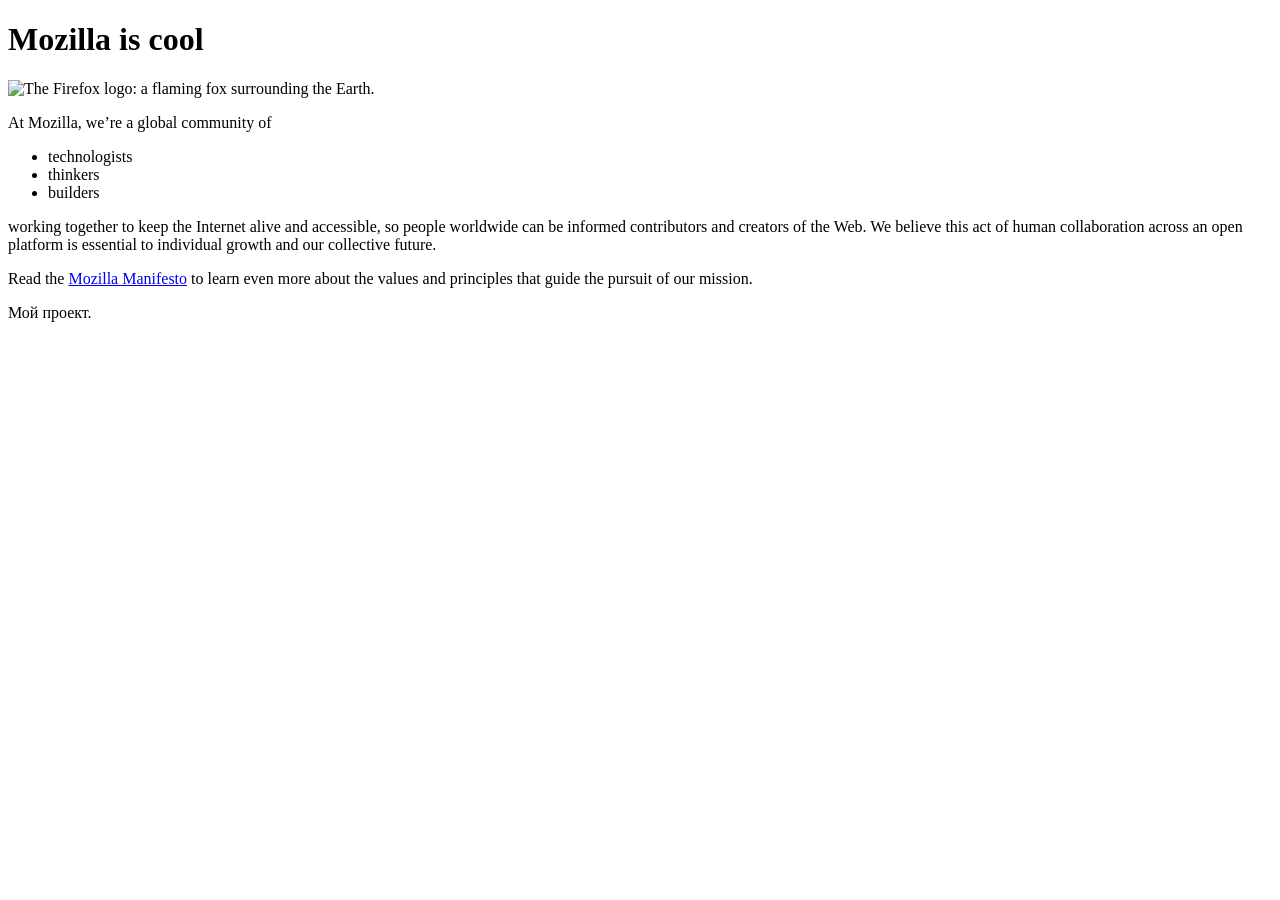
==== index.html @ ca1a46cb "commit" ====
<!DOCTYPE html>
<html>
  <head>
    <meta charset="utf-8">
    <title>My test page</title>
    <meta name="viewport" content="width=device-width, initial-scale=1" />
  </head>
  <body>
    <h1>Mozilla is cool</h1>
    <img src="images/firefox-icon.png" alt="The Firefox logo: a flaming fox surrounding the Earth.">

    <p>At Mozilla, we’re a global community of</p>

    <ul> <!-- changed to list in the tutorial -->
      <li>technologists</li>
      <li>thinkers</li>
      <li>builders</li>
    </ul>

    <p>working together to keep the Internet alive and accessible, so people worldwide can be informed contributors and creators of the Web. 
      We believe this act of human collaboration across an open platform is essential to individual growth and our collective future.</p>

    <p>Read the <a href="https://www.mozilla.org/en-US/about/manifesto/">Mozilla Manifesto</a> 
      to learn even more about the values and principles that guide the pursuit of our mission.</p>
    <p>Мой проект.</p>
  </body>
</html>
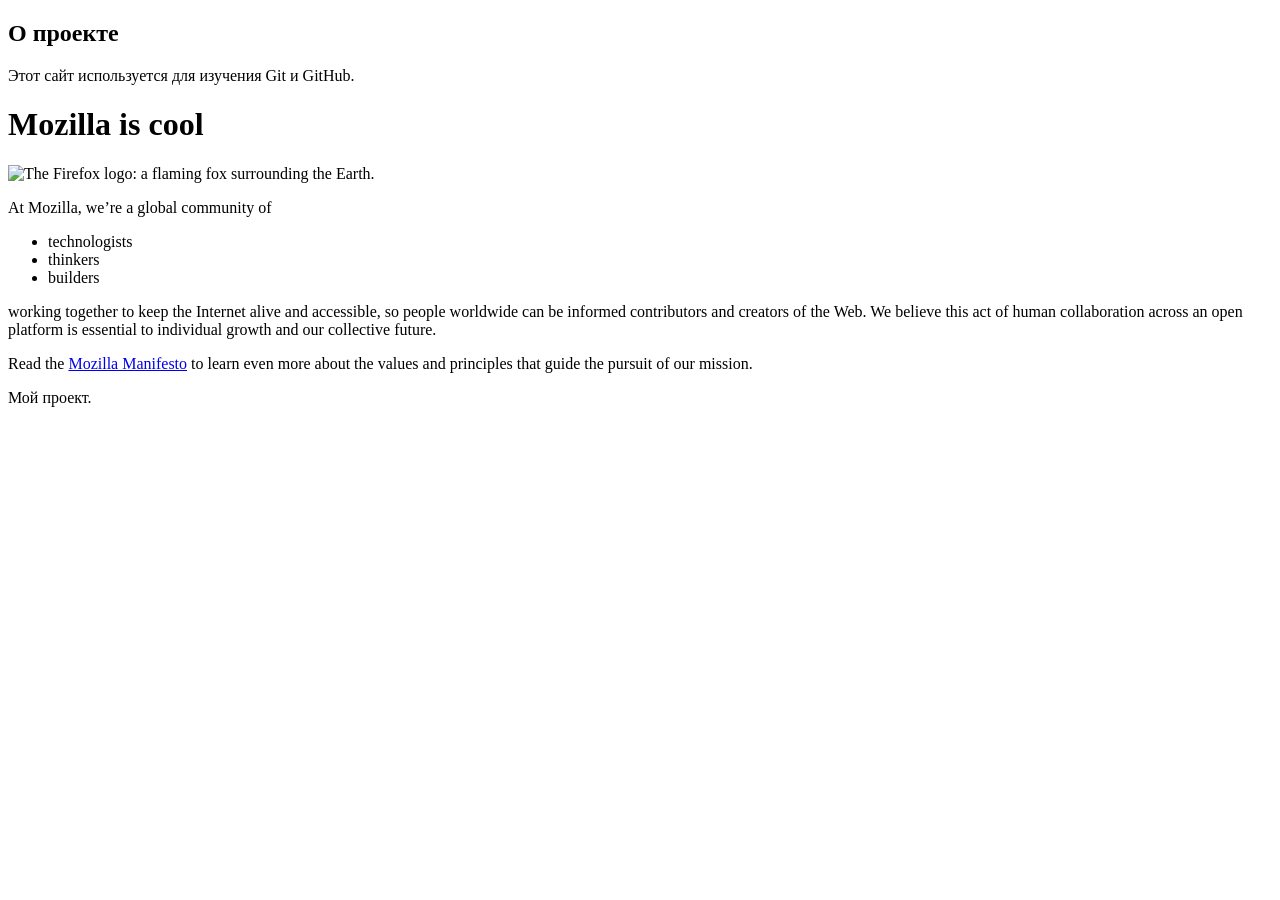
==== commit c1fa7b41: "Добавлен раздел о проекте" ====
--- a/index.html
+++ b/index.html
@@ -5,6 +5,10 @@
     <title>My test page</title>
     <meta name="viewport" content="width=device-width, initial-scale=1" />
   </head>
+<section>
+    <h2>О проекте</h2>
+    <p>Этот сайт используется для изучения Git и GitHub.</p>
+</section>
   <body>
     <h1>Mozilla is cool</h1>
     <img src="images/firefox-icon.png" alt="The Firefox logo: a flaming fox surrounding the Earth.">
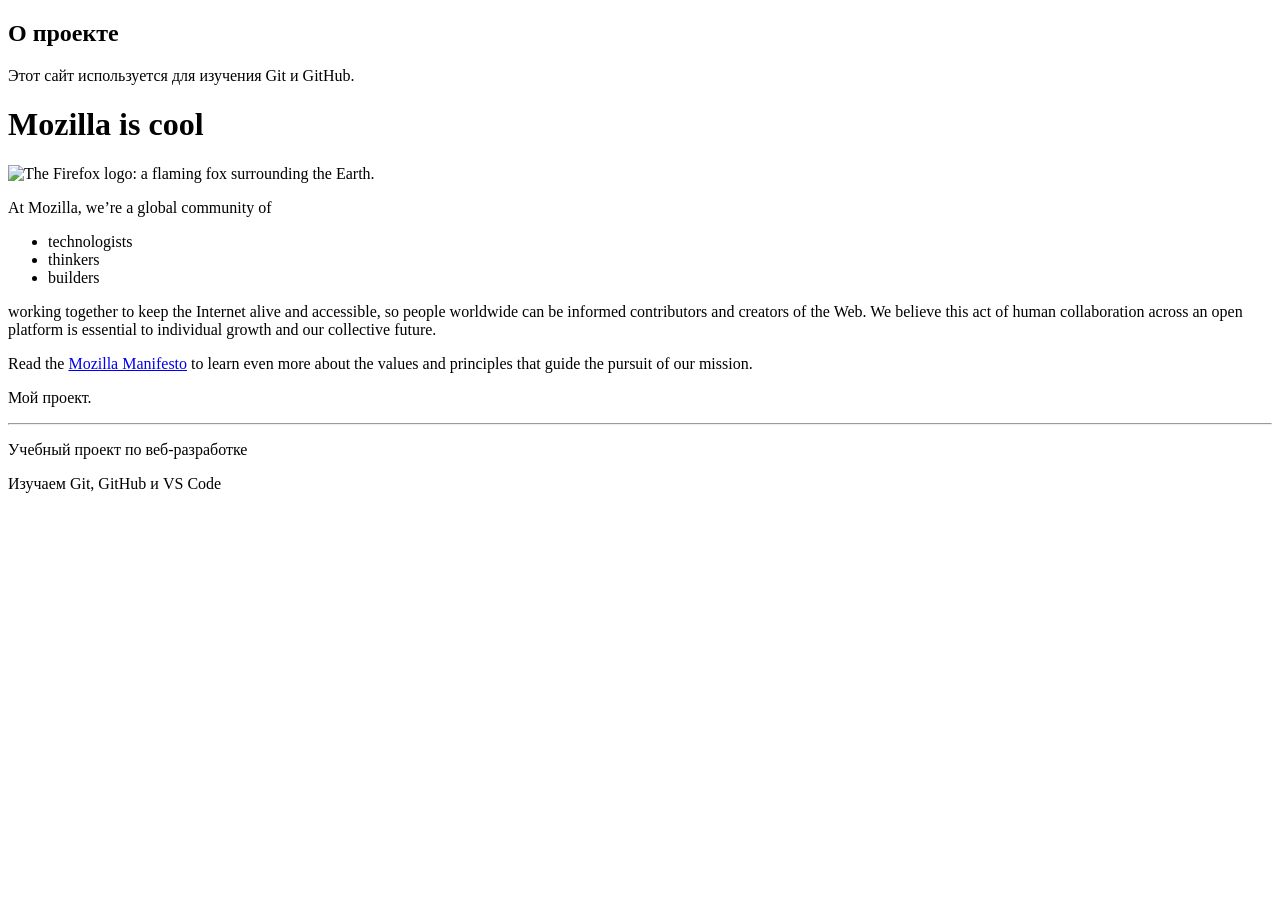
==== commit 73203207: "Добавлен подвал сайта" ====
--- a/index.html
+++ b/index.html
@@ -27,5 +27,10 @@
     <p>Read the <a href="https://www.mozilla.org/en-US/about/manifesto/">Mozilla Manifesto</a> 
       to learn even more about the values and principles that guide the pursuit of our mission.</p>
     <p>Мой проект.</p>
+    <footer>
+    <hr>
+    <p>Учебный проект по веб-разработке</p>
+    <p>Изучаем Git, GitHub и VS Code</p>
+</footer>
   </body>
 </html>
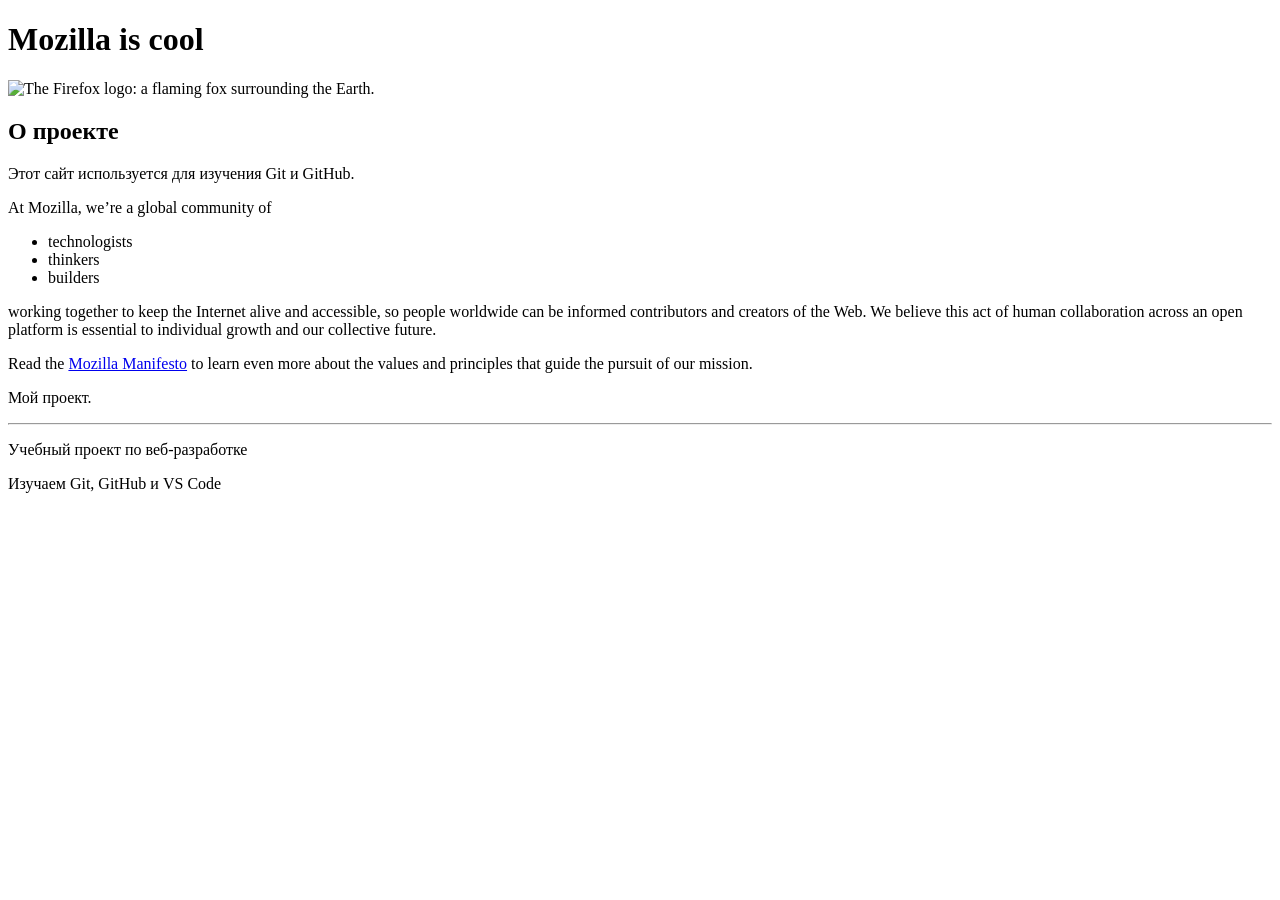
==== commit 2863cd4a: "Исправлена структура HTML и заголовок сайта" ====
--- a/index.html
+++ b/index.html
@@ -5,13 +5,15 @@
     <title>My test page</title>
     <meta name="viewport" content="width=device-width, initial-scale=1" />
   </head>
-<section>
-    <h2>О проекте</h2>
-    <p>Этот сайт используется для изучения Git и GitHub.</p>
-</section>
+
   <body>
     <h1>Mozilla is cool</h1>
     <img src="images/firefox-icon.png" alt="The Firefox logo: a flaming fox surrounding the Earth.">
+
+    <section>
+    <h2>О проекте</h2>
+    <p>Этот сайт используется для изучения Git и GitHub.</p>
+    </section>
 
     <p>At Mozilla, we’re a global community of</p>
 
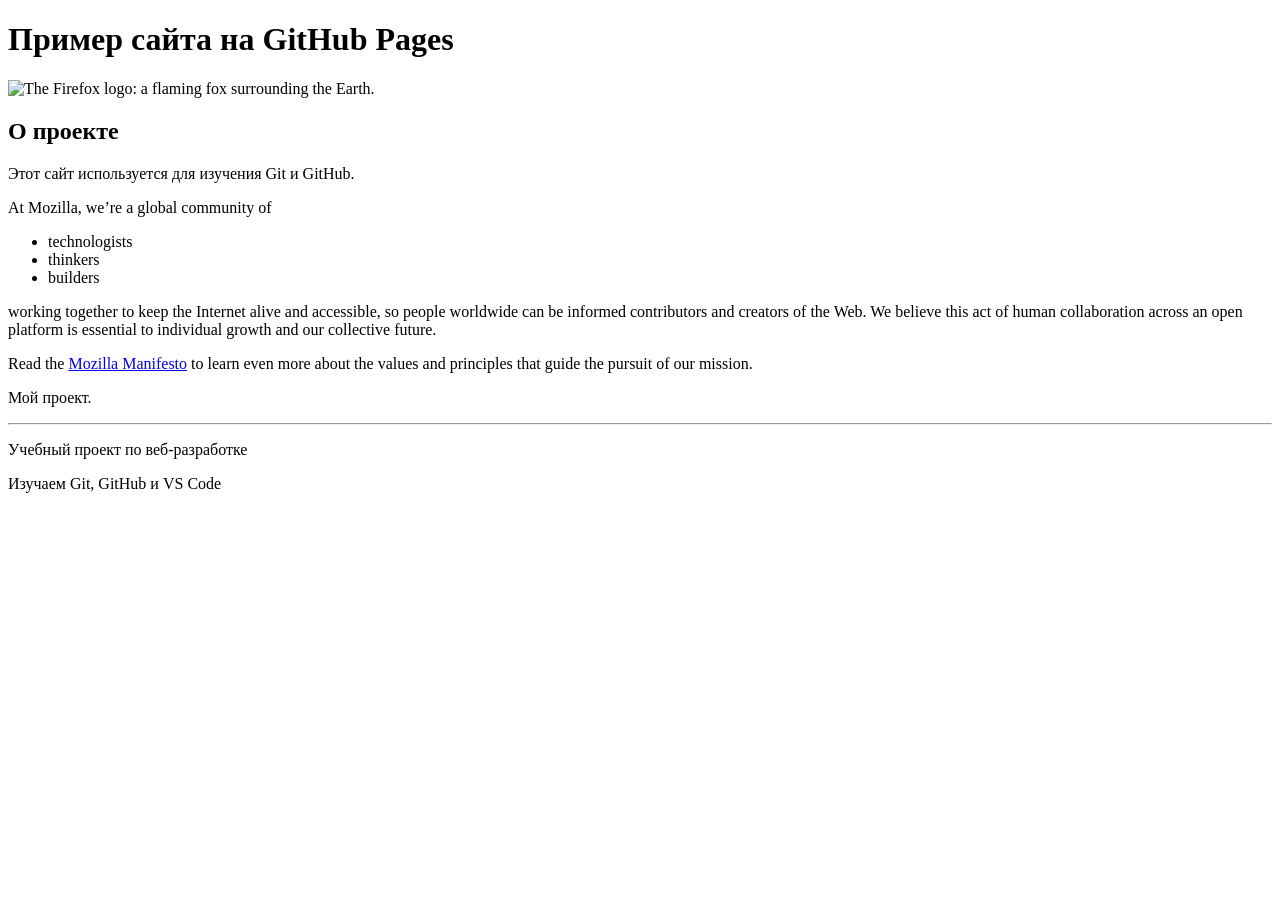
==== commit 5fcdda63: "Исправлено содержание HTML" ====
--- a/index.html
+++ b/index.html
@@ -1,13 +1,13 @@
 <!DOCTYPE html>
-<html>
+<html lang="ru">
   <head>
     <meta charset="utf-8">
-    <title>My test page</title>
+    <title>Учебный проект по веб-разработке</title>
     <meta name="viewport" content="width=device-width, initial-scale=1" />
   </head>
 
   <body>
-    <h1>Mozilla is cool</h1>
+    <h1>Пример сайта на GitHub Pages</h1>
     <img src="images/firefox-icon.png" alt="The Firefox logo: a flaming fox surrounding the Earth.">
 
     <section>
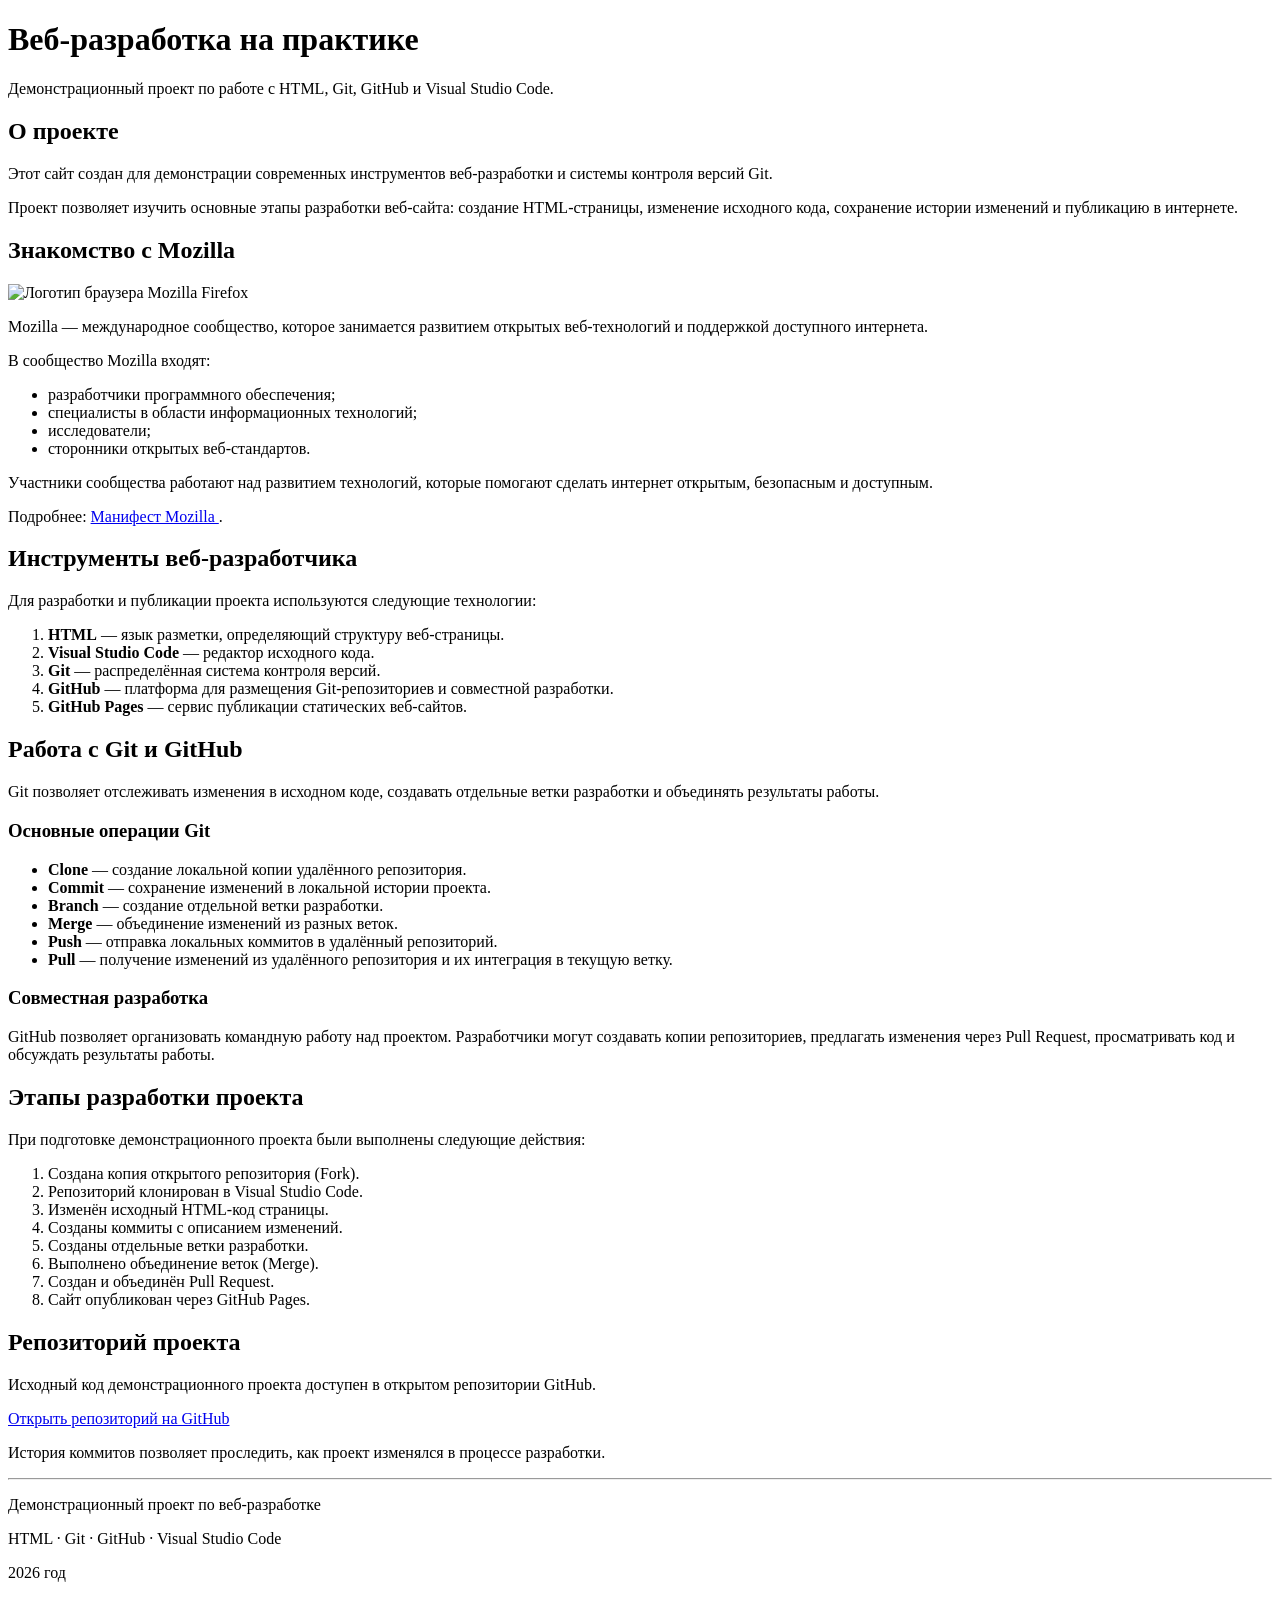
==== commit 5b941cac: "Обновлено содержание демонстрационного сайта" ====
--- a/index.html
+++ b/index.html
@@ -1,38 +1,245 @@
+
 <!DOCTYPE html>
 <html lang="ru">
-  <head>
-    <meta charset="utf-8">
-    <title>Учебный проект по веб-разработке</title>
-    <meta name="viewport" content="width=device-width, initial-scale=1" />
-  </head>
-
-  <body>
-    <h1>Пример сайта на GitHub Pages</h1>
-    <img src="images/firefox-icon.png" alt="The Firefox logo: a flaming fox surrounding the Earth.">
-
-    <section>
-    <h2>О проекте</h2>
-    <p>Этот сайт используется для изучения Git и GitHub.</p>
-    </section>
-
-    <p>At Mozilla, we’re a global community of</p>
-
-    <ul> <!-- changed to list in the tutorial -->
-      <li>technologists</li>
-      <li>thinkers</li>
-      <li>builders</li>
-    </ul>
-
-    <p>working together to keep the Internet alive and accessible, so people worldwide can be informed contributors and creators of the Web. 
-      We believe this act of human collaboration across an open platform is essential to individual growth and our collective future.</p>
-
-    <p>Read the <a href="https://www.mozilla.org/en-US/about/manifesto/">Mozilla Manifesto</a> 
-      to learn even more about the values and principles that guide the pursuit of our mission.</p>
-    <p>Мой проект.</p>
-    <footer>
+
+<head>
+  <meta charset="UTF-8">
+  <meta name="viewport" content="width=device-width, initial-scale=1.0">
+  <meta name="description"
+        content="Демонстрационный проект по веб-разработке, HTML, Git и GitHub.">
+
+  <title>Веб-разработка на практике — HTML, Git и GitHub</title>
+</head>
+
+<body>
+
+  <!-- Шапка сайта -->
+  <header>
+    <h1>Веб-разработка на практике</h1>
+    <p>
+      Демонстрационный проект по работе с HTML,
+      Git, GitHub и Visual Studio Code.
+    </p>
+  </header>
+
+  <!-- Основное содержимое -->
+  <main>
+
+    <!-- Раздел 1 -->
+    <section>
+      <h2>О проекте</h2>
+
+      <p>
+        Этот сайт создан для демонстрации современных
+        инструментов веб-разработки и системы
+        контроля версий Git.
+      </p>
+
+      <p>
+        Проект позволяет изучить основные этапы
+        разработки веб-сайта: создание HTML-страницы,
+        изменение исходного кода, сохранение истории
+        изменений и публикацию в интернете.
+      </p>
+    </section>
+
+    <!-- Раздел 2 -->
+    <section>
+      <h2>Знакомство с Mozilla</h2>
+
+      <img
+        src="images/firefox-icon.png"
+        alt="Логотип браузера Mozilla Firefox"
+        width="180"
+      >
+
+      <p>
+        Mozilla — международное сообщество, которое
+        занимается развитием открытых веб-технологий
+        и поддержкой доступного интернета.
+      </p>
+
+      <p>В сообщество Mozilla входят:</p>
+
+      <ul>
+        <li>разработчики программного обеспечения;</li>
+        <li>специалисты в области информационных технологий;</li>
+        <li>исследователи;</li>
+        <li>сторонники открытых веб-стандартов.</li>
+      </ul>
+
+      <p>
+        Участники сообщества работают над развитием
+        технологий, которые помогают сделать интернет
+        открытым, безопасным и доступным.
+      </p>
+
+      <p>
+        Подробнее:
+        <a href="https://www.mozilla.org/ru/about/manifesto/"
+           target="_blank"
+           rel="noopener noreferrer">
+          Манифест Mozilla
+        </a>.
+      </p>
+    </section>
+
+    <!-- Раздел 3 -->
+    <section>
+      <h2>Инструменты веб-разработчика</h2>
+
+      <p>
+        Для разработки и публикации проекта
+        используются следующие технологии:
+      </p>
+
+      <ol>
+        <li>
+          <strong>HTML</strong> — язык разметки,
+          определяющий структуру веб-страницы.
+        </li>
+
+        <li>
+          <strong>Visual Studio Code</strong> —
+          редактор исходного кода.
+        </li>
+
+        <li>
+          <strong>Git</strong> — распределённая
+          система контроля версий.
+        </li>
+
+        <li>
+          <strong>GitHub</strong> — платформа
+          для размещения Git-репозиториев
+          и совместной разработки.
+        </li>
+
+        <li>
+          <strong>GitHub Pages</strong> —
+          сервис публикации статических веб-сайтов.
+        </li>
+      </ol>
+    </section>
+
+    <!-- Раздел 4 -->
+    <section>
+      <h2>Работа с Git и GitHub</h2>
+
+      <p>
+        Git позволяет отслеживать изменения
+        в исходном коде, создавать отдельные ветки
+        разработки и объединять результаты работы.
+      </p>
+
+      <h3>Основные операции Git</h3>
+
+      <ul>
+        <li>
+          <strong>Clone</strong> — создание локальной
+          копии удалённого репозитория.
+        </li>
+
+        <li>
+          <strong>Commit</strong> — сохранение
+          изменений в локальной истории проекта.
+        </li>
+
+        <li>
+          <strong>Branch</strong> — создание
+          отдельной ветки разработки.
+        </li>
+
+        <li>
+          <strong>Merge</strong> — объединение
+          изменений из разных веток.
+        </li>
+
+        <li>
+          <strong>Push</strong> — отправка
+          локальных коммитов в удалённый репозиторий.
+        </li>
+
+        <li>
+          <strong>Pull</strong> — получение
+          изменений из удалённого репозитория
+          и их интеграция в текущую ветку.
+        </li>
+      </ul>
+
+      <h3>Совместная разработка</h3>
+
+      <p>
+        GitHub позволяет организовать командную
+        работу над проектом. Разработчики могут
+        создавать копии репозиториев, предлагать
+        изменения через Pull Request, просматривать
+        код и обсуждать результаты работы.
+      </p>
+    </section>
+
+    <!-- Раздел 5 -->
+    <section>
+      <h2>Этапы разработки проекта</h2>
+
+      <p>
+        При подготовке демонстрационного проекта
+        были выполнены следующие действия:
+      </p>
+
+      <ol>
+        <li>Создана копия открытого репозитория (Fork).</li>
+        <li>Репозиторий клонирован в Visual Studio Code.</li>
+        <li>Изменён исходный HTML-код страницы.</li>
+        <li>Созданы коммиты с описанием изменений.</li>
+        <li>Созданы отдельные ветки разработки.</li>
+        <li>Выполнено объединение веток (Merge).</li>
+        <li>Создан и объединён Pull Request.</li>
+        <li>Сайт опубликован через GitHub Pages.</li>
+      </ol>
+    </section>
+
+    <!-- Раздел 6 -->
+    <section>
+      <h2>Репозиторий проекта</h2>
+
+      <p>
+        Исходный код демонстрационного проекта
+        доступен в открытом репозитории GitHub.
+      </p>
+
+      <p>
+        <a href="https://github.com/DNKlyosov/beginner-html-site"
+           target="_blank"
+           rel="noopener noreferrer">
+          Открыть репозиторий на GitHub
+        </a>
+      </p>
+
+      <p>
+        История коммитов позволяет проследить,
+        как проект изменялся в процессе разработки.
+      </p>
+    </section>
+
+  </main>
+
+  <!-- Подвал сайта -->
+  <footer>
     <hr>
-    <p>Учебный проект по веб-разработке</p>
-    <p>Изучаем Git, GitHub и VS Code</p>
-</footer>
-  </body>
+
+    <p>
+      Демонстрационный проект по веб-разработке
+    </p>
+
+    <p>
+      HTML · Git · GitHub · Visual Studio Code
+    </p>
+
+    <p>
+      2026 год
+    </p>
+  </footer>
+
+</body>
 </html>
